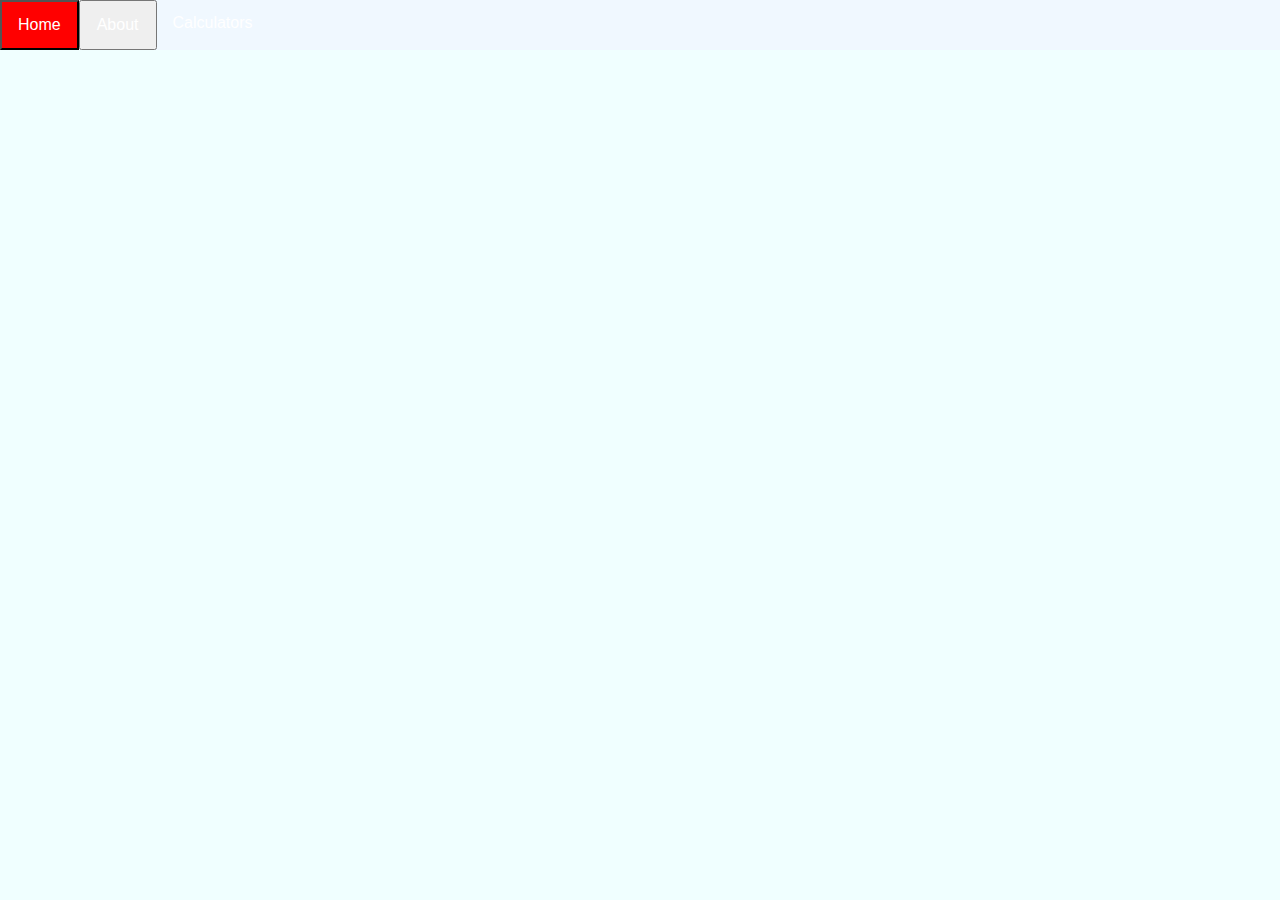
==== compound.html @ 6649a247 "change" ====
<!DOCTYPE html>
<html>
    <head>
        <title>
            Various types of Calculators
        </title>
        <meta charset="UTF-8">
        <meta name="viewport" content="width=device-width, initial-scale=1.0, user-scalable=no">

        <link href="style.css" rel="stylesheet">
    </head>
    <body>
        <div class="navbar">
            <button id="homebuton">Home</button>
            <button id="aboutbutton">About</button>
            <div class="dropdown">
              <button class="dropbtn">Calculators</button>
              <div class="dropdown-content">
                <a id="simpleI">Simple Interest</a>
                <a id="compoundI">Compound Interest</a>
            
              </div>
            </div>
        </div>
    <script src="script.js"></script>
    </body>
</html>
---- style.css ----
.home{
    text-align: left;
    block-size: 20px;
    background-color: darkblue;
}
#homebutton{
    position: absolute;
    left:100px;
    top:17px;
    font-size: 22px;
    padding: 5px 10px 5px 10px;
    transition: bisque 1.1s ease-in-out;
}
#homebutton:hover{
    background-color: aqua;
}
.navi{
    text-align: right;
    block-size: 20px;
    background-color: darkblue;
    padding-left: 0;
    padding-right: 0;
    padding: 20px calc((100vw - 100%) / 2);
    
}
#firstbutton{
    position:absolute;
    right: 150px;
    top: 17px;
    font-size: 22px;
    padding: 5px 10px 5px 10px;
    transition: bisque 1.1s ease-in-out;
}
#firstbutton:hover{
    background-color: aquamarine;
}
.divtag{
   background-color: darkblue;
   color: aliceblue ;
}

.firstheading{
    font-size: 26px;
    font-family:"Arial Rounded MT","Cavolini","Congenial" ;
    color:azure;
}
.smg{
    font-size: 28px;
    font-family:"STHupo","Forte","Arial Rounded MT","Cavolini","Congenial";
    color:#7fff00;
}

body {
    margin: 0;
    padding: 0;
    background-color:azure;
  }
  
#about-style{
    color: yellow;
    font-size: 29px;
    font-family:"Forte";
    margin-left: 11%;
    margin-top: 3%;
    
}
.spantwo{
    position:absolute;
    top: 17px;
    left:15%;
}
.image{
    position:absolute;
    width: 650px;
    height: 350px;
    right:38px;
    top: 280px;
    border-style:solid;
    border-radius: 20px;
}
.main{
    width:200mm;
    height:297mm;
    margin: 0 100px 0 228px;
}
.formula{
    background-color: black;
    color:lightgoldenrodyellow;
    padding:9px 18px 11px 13px;
    font-size: 19px;
    font-family: "Arial Rounded MT";
}
.description{
    font-family: 'Lucida Sans', 'Lucida Sans Regular', 'Lucida Grande', 'Lucida Sans Unicode',' Geneva',' Verdana', 'sans-serif';
}
.about-details{
    font-family: "Arial Narrow Bold", "sans-serif";
    font-size: 22px;
    margin-left: 228px;
    color:lightcyan;
    margin-right: 40%;
}
.main2{
    background-color: slateblue;
    padding-left: 0;
    padding-right: 0;
    padding: 20px calc((100vw - 100%) / 2);
}
.body2{
    background-color:antiquewhite;
}
#line{
    margin-left: 6px;
}
#gitlink{
    color: lightcoral;
}
.instructions{
    font-family: "Arial","Times New Roman","Forte";
    color: black;
    font-size: larger;
    width: 600px;
}
.box{
    border: 3px solid navy; /* Border style and color */
    border-radius: 10px;
    padding: 10px 0 35px 10px; /* Padding around the content */
    width:325px;
    background-color:antiquewhite; 
}
#submit:hover{
    background-color: #7fff00;
    color: black;
}
#userinput1{
    display: inline;
}
#userinput2{
    display: inline;
}
#userinput3{
    display: inline;
    margin-right: 15px;
}
#submit{
    padding-left: 5px;
    font-size: 15px;
    margin-top: 5px;
    transition: bisque 1.1s ease-in-out;
}
.navbar{
    overflow: hidden;
    background-color: aliceblue;
    font-family: 'Arial', 'Helvetica', 'sans-serif';

}
.navbar button{
    
        float: left;
        font-size: 16px;
        color: white;
        text-align: center;
        padding: 14px 16px;
        text-decoration: none;
}
.dropdown{
    float: left;
    overflow:hidden;
}
.dropdown .dropbtn {
    font-size: 16px;
    border: none;
    outline: none;
    color: white;
    padding: 14px 16px;
    background-color: inherit;
    font-family: inherit; /* Important for vertical align on mobile phones */
    margin: 0; /* Important for vertical align on mobile phones */
  }
.navbar button:hover, .dropdown:hover,.dropbtn{
    background-color: red;
}
.dropdown-content {
    display: none;
    position: absolute;
    background-color: #f9f9f9;
    min-width: 160px;
    box-shadow: 0px 8px 16px 0px rgba(0,0,0,0.2);
    z-index: 1;
  }
  /* Add a grey background color to dropdown links on hover */
.dropdown-content a:hover {
    background-color: #ddd;
  }
  
  /* Show the dropdown menu on hover */
  .dropdown:hover .dropdown-content {
    display: block;
  }
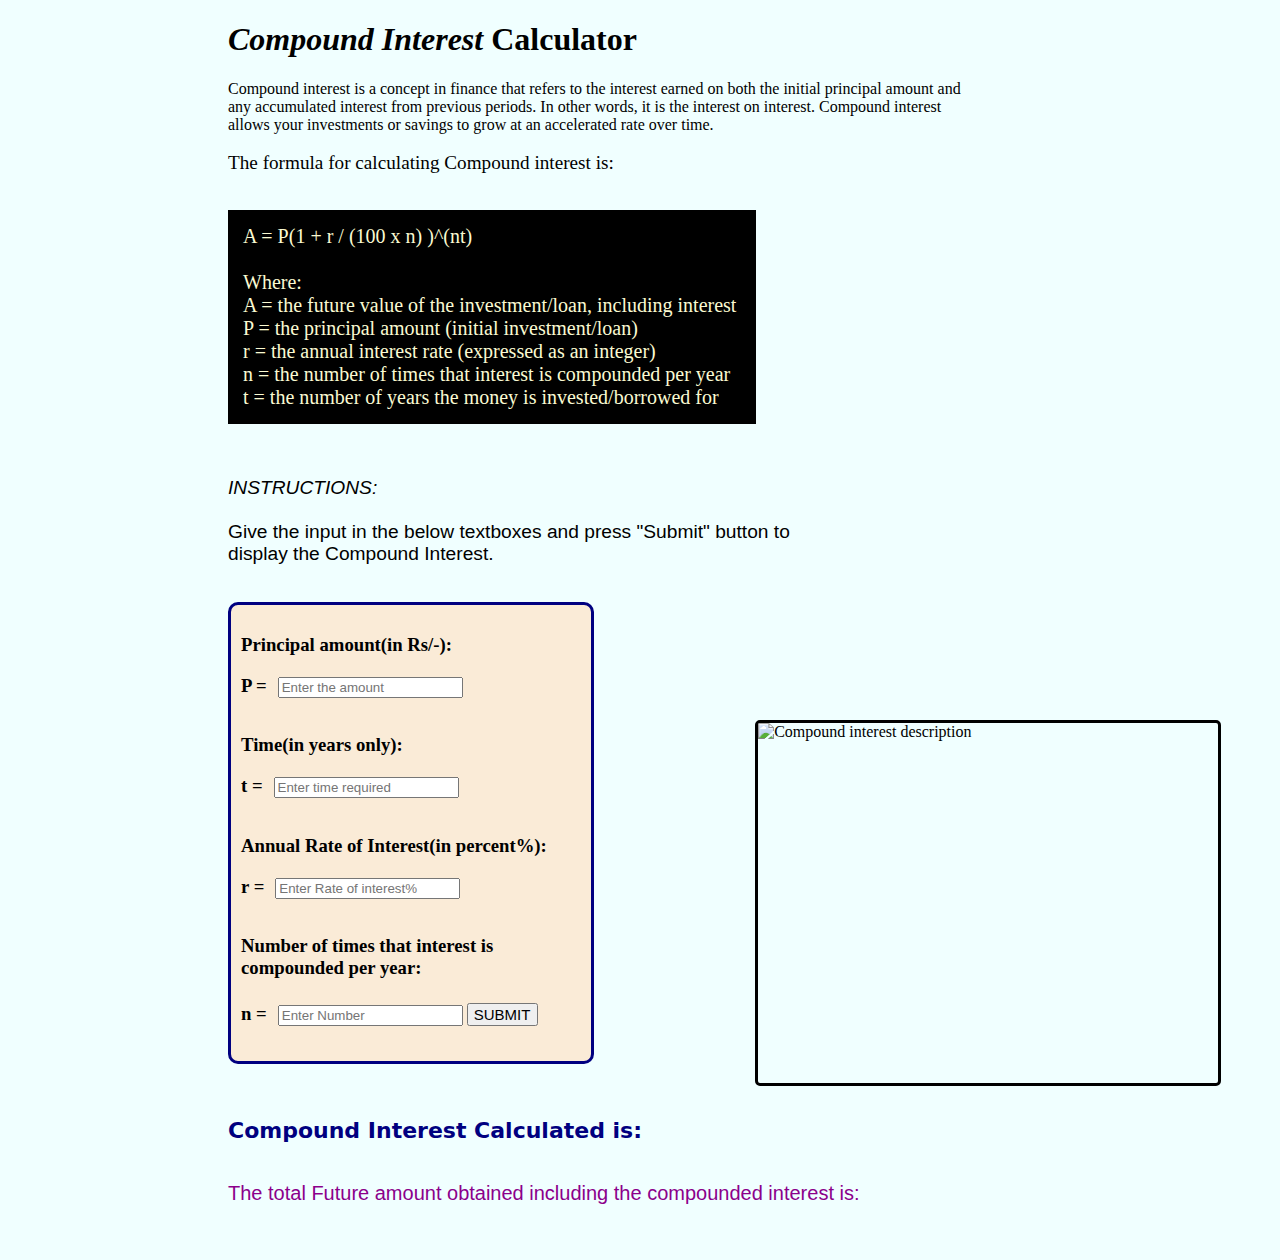
==== commit 8b84ebb3: "Additional changes" ====
--- a/compound.html
+++ b/compound.html
@@ -5,23 +5,67 @@
             Various types of Calculators
         </title>
         <meta charset="UTF-8">
-        <meta name="viewport" content="width=device-width, initial-scale=1.0, user-scalable=no">
-
+        <meta name="viewport" content="width=device-width, initial-scale=1.0">
+        <meta http-equiv="X-UA-Compatible" content="IE=edge" />
         <link href="style.css" rel="stylesheet">
+        
     </head>
     <body>
-        <div class="navbar">
-            <button id="homebuton">Home</button>
-            <button id="aboutbutton">About</button>
-            <div class="dropdown">
-              <button class="dropbtn">Calculators</button>
-              <div class="dropdown-content">
-                <a id="simpleI">Simple Interest</a>
-                <a id="compoundI">Compound Interest</a>
-            
-              </div>
-            </div>
+        <header id="nav-menu">
+          
+        </header>
+        <div class="main">
+          <h1> <div id="divtag"><i>Compound Interest</i> Calculator </div> </h1></body>
+          <p>
+          <span class="description"> Compound interest is a concept in finance that refers to the interest earned on both the initial principal amount and any accumulated interest from previous periods. In other words, it is the interest on interest. Compound interest allows your investments or savings to grow at an accelerated rate over time.</span><br><br>
+          <big> The formula for calculating Compound interest is:</big><br><br><br>
+           <span class="formula">A = P(1 + r / (100 x n) )^(nt)<br><br>
+
+            Where:<br>
+            A = the future value of the investment/loan, including interest<br>
+            P = the principal amount (initial investment/loan)<br>
+            r = the annual interest rate (expressed as an integer)<br>
+            n = the number of times that interest is compounded per year<br>
+            t = the number of years the money is invested/borrowed for</span><br>
+          </p><br>
+          <p class="instructions"><i>INSTRUCTIONS:</i><br><br> Give the input in the below textboxes and press "Submit" button to display the Compound Interest.</p><br>
+          <div class="box">
+            <h3> Principal amount(in Rs/-): </h3>
+            <h3 style="display: inline;padding-right:7px;">P =</h3>
+            <input id="input1" title="Only positive numbers." onkeypress="return event.charCode >= 48" min="1" type="number"  maxlength="8" placeholder="Enter the amount">
+           
+            <br><br>
+            <h3> Time(in years only): </h3>
+            <h3 style="display: inline;padding-right:7px;">t =</h3>
+            <input id="input2" type="number"title="Only positive numbers." onkeypress="return event.charCode >= 48" min="1" maxlength="8" placeholder="Enter time required">
+       
+            <br><br>
+            <h3> Annual Rate of Interest(in percent%): </h3>
+            <h3 style="display: inline;padding-right:7px;">r =</h3>
+            <input id="input3" type="number"title="Only positive numbers." onkeypress="return event.charCode >= 48" min="1" maxlength="8" placeholder="Enter Rate of interest%">
+
+            <br><br>
+            <h3> Number of times that interest is compounded per year:</h3>
+            <h3 style="display: inline;padding-right:7px;">n =</h3>
+            <input id="input4" type="number" title="Only positive integers." onkeypress="return event.charCode >=48" min="1" maxlength="8" placeholder="Enter Number">
+            <button onclick="function2()" id="submit">SUBMIT</button>
+          </div>
+          <br>
+          <br>
+          <br>
+          <img src="C:\Users\raisi\Downloads\Screenshot-2021-12-16-at-14-07-09-Untitled-design (1).jpg" class="image2" alt="Compound interest description">
+          
+          <p style="display: inline;font-size:22px; font-family:system-ui, -apple-system, BlinkMacSystemFont, 'Open Sans', 'Helvetica Neue', sans-serif ; padding-right:15px; color:navy;"><b>Compound Interest Calculated is: </b></p>
+          
+          <p id="output" style="display: inline;font-size: 22px; font-family:Arial, Helvetica, sans-serif; color:darkgreen;"></p>
+       <br>
+       <br>
+       <br>
+       <span class="finalvalue" style="display: inline;"> The total Future amount obtained including the compounded interest is: </span>
+       <span id="finalresult" style="display: inline;font-size: 22px; font-family:Arial, Helvetica, sans-serif; color:darkgreen;"></span>
+       <br><br><br><br>
+
         </div>
-    <script src="script.js"></script>
+    <script src="script.js"> </script>
     </body>
 </html>--- a/style.css
+++ b/style.css
@@ -86,9 +86,11 @@
 .formula{
     background-color: black;
     color:lightgoldenrodyellow;
-    padding:9px 18px 11px 13px;
-    font-size: 19px;
+    padding:15px;
+    padding-right: 20px;
+    font-size: 20px;
     font-family: "Arial Rounded MT";
+    display:inline-block;
 }
 .description{
     font-family: 'Lucida Sans', 'Lucida Sans Regular', 'Lucida Grande', 'Lucida Sans Unicode',' Geneva',' Verdana', 'sans-serif';
@@ -125,7 +127,7 @@
     border: 3px solid navy; /* Border style and color */
     border-radius: 10px;
     padding: 10px 0 35px 10px; /* Padding around the content */
-    width:325px;
+    width: 350px;
     background-color:antiquewhite; 
 }
 #submit:hover{
@@ -148,52 +150,20 @@
     margin-top: 5px;
     transition: bisque 1.1s ease-in-out;
 }
-.navbar{
-    overflow: hidden;
-    background-color: aliceblue;
-    font-family: 'Arial', 'Helvetica', 'sans-serif';
+@import url("https://fonts.googleapis.com/css2?family=Inter:wght@200;300;400;500;600;700&display=swap");
 
+.image2{
+    width:  460px;
+    height: 360px;
+    border: 3px solid black;
+    border-radius: 5px;
+    position: absolute;
+    right: 20px;
+    top: 80%;
+    left: 59%;
 }
-.navbar button{
-    
-        float: left;
-        font-size: 16px;
-        color: white;
-        text-align: center;
-        padding: 14px 16px;
-        text-decoration: none;
-}
-.dropdown{
-    float: left;
-    overflow:hidden;
-}
-.dropdown .dropbtn {
-    font-size: 16px;
-    border: none;
-    outline: none;
-    color: white;
-    padding: 14px 16px;
-    background-color: inherit;
-    font-family: inherit; /* Important for vertical align on mobile phones */
-    margin: 0; /* Important for vertical align on mobile phones */
-  }
-.navbar button:hover, .dropdown:hover,.dropbtn{
-    background-color: red;
-}
-.dropdown-content {
-    display: none;
-    position: absolute;
-    background-color: #f9f9f9;
-    min-width: 160px;
-    box-shadow: 0px 8px 16px 0px rgba(0,0,0,0.2);
-    z-index: 1;
-  }
-  /* Add a grey background color to dropdown links on hover */
-.dropdown-content a:hover {
-    background-color: #ddd;
-  }
-  
-  /* Show the dropdown menu on hover */
-  .dropdown:hover .dropdown-content {
-    display: block;
-  }+.finalvalue{
+    font-family:'Lucida Sans', 'Lucida Sans Regular', 'Lucida Grande', 'Lucida Sans Unicode', Geneva, Verdana, sans-serif;
+    font-size: 20px;
+    color: darkmagenta;
+}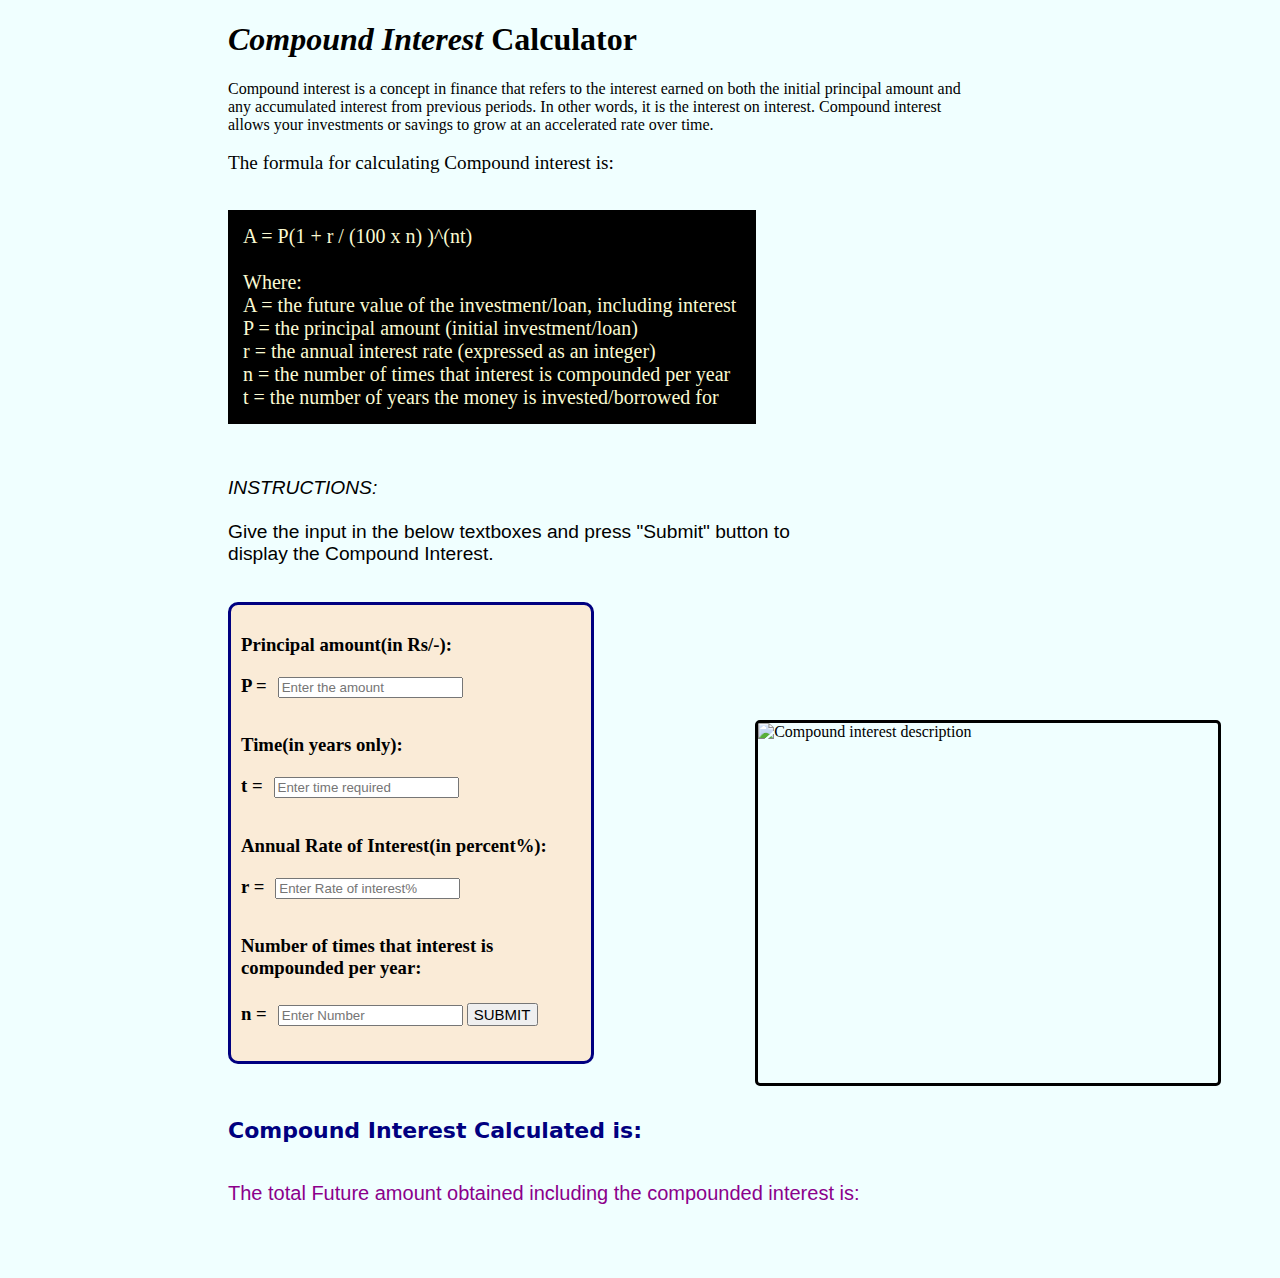
==== commit 6f2ea899: "changes" ====
--- a/compound.html
+++ b/compound.html
@@ -63,7 +63,7 @@
        <br>
        <span class="finalvalue" style="display: inline;"> The total Future amount obtained including the compounded interest is: </span>
        <span id="finalresult" style="display: inline;font-size: 22px; font-family:Arial, Helvetica, sans-serif; color:darkgreen;"></span>
-       <br><br><br><br>
+       <br><br><br><br><br>
 
         </div>
     <script src="script.js"> </script>
--- a/style.css
+++ b/style.css
@@ -129,6 +129,9 @@
     padding: 10px 0 35px 10px; /* Padding around the content */
     width: 350px;
     background-color:antiquewhite; 
+    transition-timing-function:  cubic-bezier(0.075, 0.82, 0.165, 1);
+    transition-duration: 5s;
+    transition-delay: 1s;
 }
 #submit:hover{
     background-color: #7fff00;
@@ -148,7 +151,7 @@
     padding-left: 5px;
     font-size: 15px;
     margin-top: 5px;
-    transition: bisque 1.1s ease-in-out;
+    transition: bisque 1.9s ease-in-out;
 }
 @import url("https://fonts.googleapis.com/css2?family=Inter:wght@200;300;400;500;600;700&display=swap");
 
@@ -161,6 +164,8 @@
     right: 20px;
     top: 80%;
     left: 59%;
+    
+
 }
 .finalvalue{
     font-family:'Lucida Sans', 'Lucida Sans Regular', 'Lucida Grande', 'Lucida Sans Unicode', Geneva, Verdana, sans-serif;
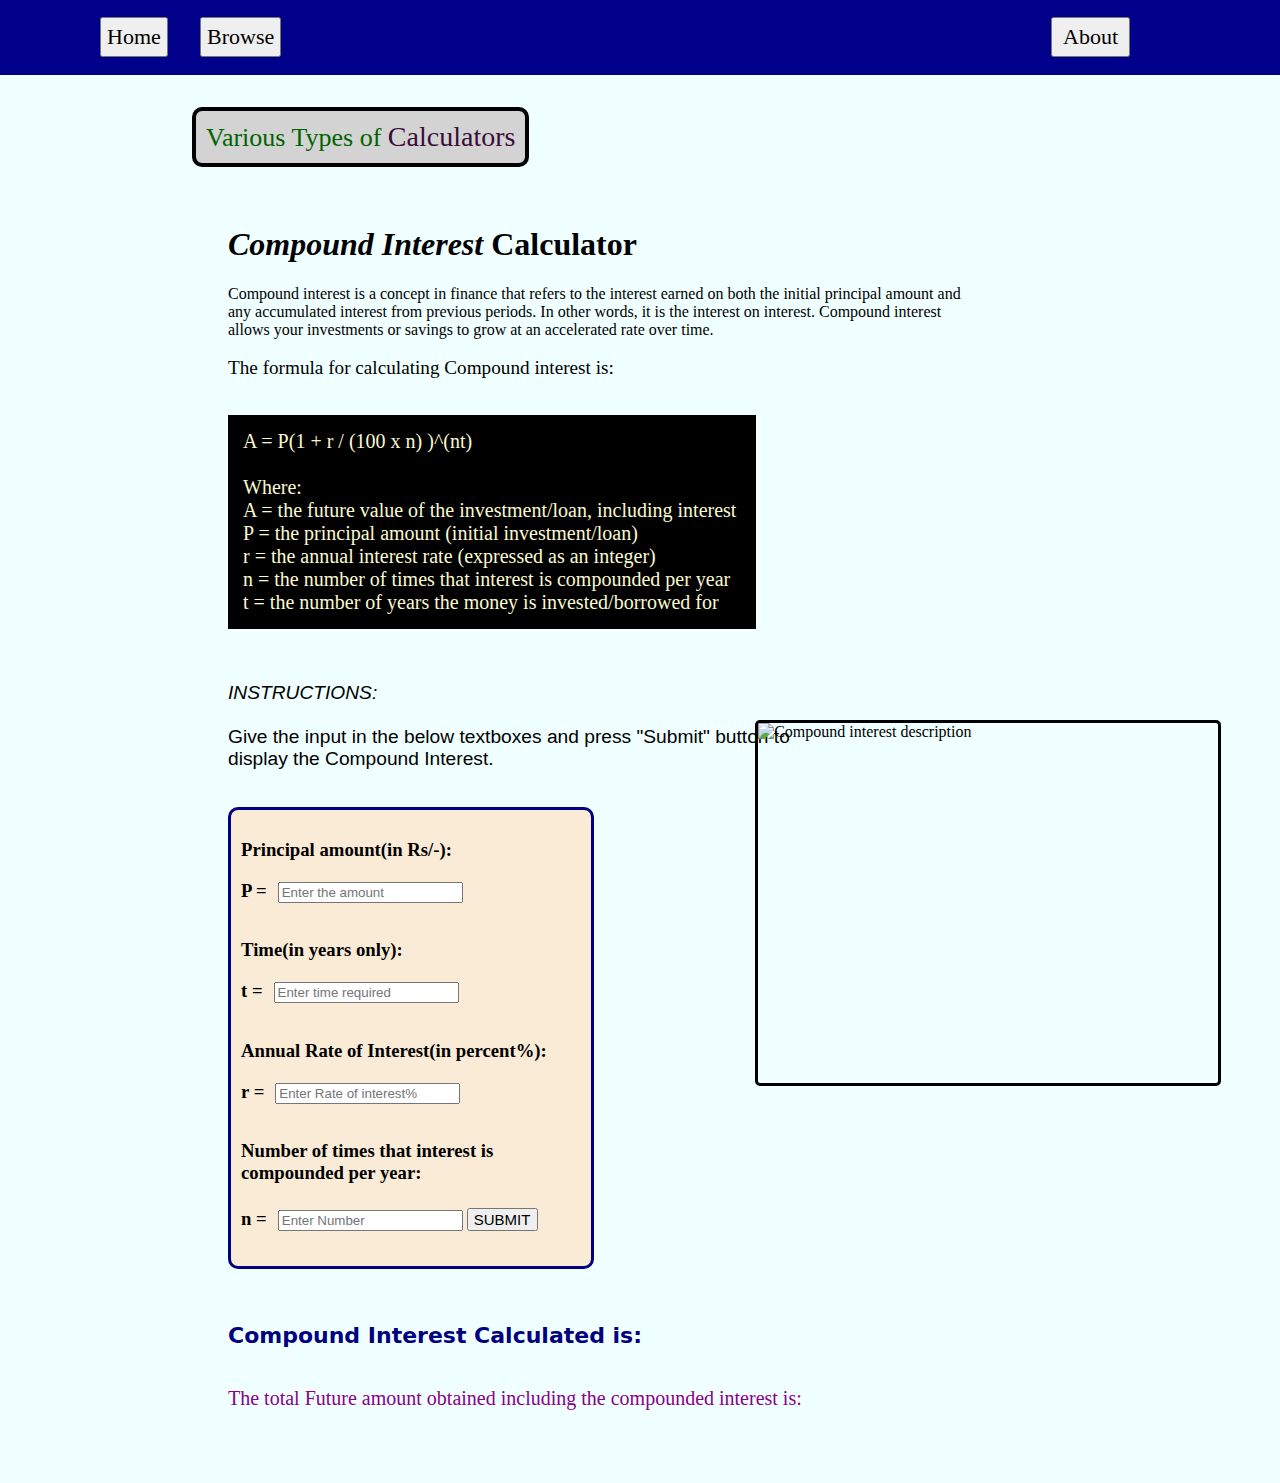
==== commit f129d389: "final touch" ====
--- a/compound.html
+++ b/compound.html
@@ -11,9 +11,29 @@
         
     </head>
     <body>
-        <header id="nav-menu">
-          
-        </header>
+      <header>
+        <div class="home">
+            <button id="homebutton">Home</button>    
+        </div>
+        
+        <div class="navi">
+            <button id="firstbutton">About</button>
+        </div>
+        
+           
+            <div class="dropdown">
+                <button id="browsed">Browse</button>
+                <div class="dropdown-content">
+                        <a class="listitem1" href="index.html">Simple Interest</a>
+                        <a class="listitem2" href="compound.html">Compound Interest</a>
+                </div>
+            </div>
+        
+        <div class="spantwo"><span class="firstheading"> Various Types of </span> <span class="smg">Calculators</span></div>
+
+    </header>
+    <br><br><br><br><br>
+   
         <div class="main">
           <h1> <div id="divtag"><i>Compound Interest</i> Calculator </div> </h1></body>
           <p>
--- a/style.css
+++ b/style.css
@@ -1,6 +1,6 @@
 .home{
     text-align: left;
-    block-size: 20px;
+    block-size: 75px;
     background-color: darkblue;
 }
 #homebutton{
@@ -8,16 +8,27 @@
     left:100px;
     top:17px;
     font-size: 22px;
-    padding: 5px 10px 5px 10px;
+    padding: 5px 5px 5px 5px;
     transition: bisque 1.1s ease-in-out;
+    font-family: "inherit";
 }
 #homebutton:hover{
     background-color: aqua;
 }
+.dropdown:hover #browsed{
+    background-color: aqua;
+}
+.dropdown #browsed{
+    position: absolute;
+    left:200px;
+    top:17px;
+    font-family: "inherit";
+    font-size: 22px;
+    padding: 5px 5px 5px 5px;
+    transition: bisque 1.1s ease-in-out;
+}
 .navi{
     text-align: right;
-    block-size: 20px;
-    background-color: darkblue;
     padding-left: 0;
     padding-right: 0;
     padding: 20px calc((100vw - 100%) / 2);
@@ -30,6 +41,7 @@
     font-size: 22px;
     padding: 5px 10px 5px 10px;
     transition: bisque 1.1s ease-in-out;
+    font-family: "inherit";
 }
 #firstbutton:hover{
     background-color: aquamarine;
@@ -42,12 +54,13 @@
 .firstheading{
     font-size: 26px;
     font-family:"Arial Rounded MT","Cavolini","Congenial" ;
-    color:azure;
+    color:darkgreen;
 }
 .smg{
     font-size: 28px;
     font-family:"STHupo","Forte","Arial Rounded MT","Cavolini","Congenial";
-    color:#7fff00;
+    color:rgb(60, 12, 57);
+    
 }
 
 body {
@@ -66,15 +79,19 @@
 }
 .spantwo{
     position:absolute;
-    top: 17px;
+    top: 107px;
     left:15%;
+    background-color: lightgray;
+    border:4px solid black;
+    border-radius: 10px;
+    padding: 10px;
 }
 .image{
     position:absolute;
     width: 650px;
     height: 350px;
     right:38px;
-    top: 280px;
+    top: 350px;
     border-style:solid;
     border-radius: 20px;
 }
@@ -106,7 +123,8 @@
     background-color: slateblue;
     padding-left: 0;
     padding-right: 0;
-    padding: 20px calc((100vw - 100%) / 2);
+    padding: 30px calc((100vw - 100%) / 2);
+    
 }
 .body2{
     background-color:antiquewhite;
@@ -168,7 +186,36 @@
 
 }
 .finalvalue{
-    font-family:'Lucida Sans', 'Lucida Sans Regular', 'Lucida Grande', 'Lucida Sans Unicode', Geneva, Verdana, sans-serif;
+    font-family:'Lucida Sans', 'Lucida Sans Regular', 'Lucida Grande', 'Lucida Sans Unicode';
     font-size: 20px;
     color: darkmagenta;
+}
+
+.dropdown{
+    float: left;
+    overflow: hidden;
+}
+.dropdown-content{
+    display:none;
+    background-color: lightcyan;
+    font-size: larger;
+    position: absolute;
+    min-width: 200px;
+    box-shadow: 0px 8px 16px 0px rgba(0,0,0,0.2);
+    left:201px;
+    top:54px;
+    z-index: 1;
+}
+.dropdown-content a{
+        color: rgb(40, 1, 8);
+        padding: 12px 16px;
+        text-decoration: none;
+        display: block;
+        text-align: left; 
+}
+.dropdown-content a:hover{
+    background-color:lightgreen;
+}
+.dropdown:hover .dropdown-content{
+    display:block;
 }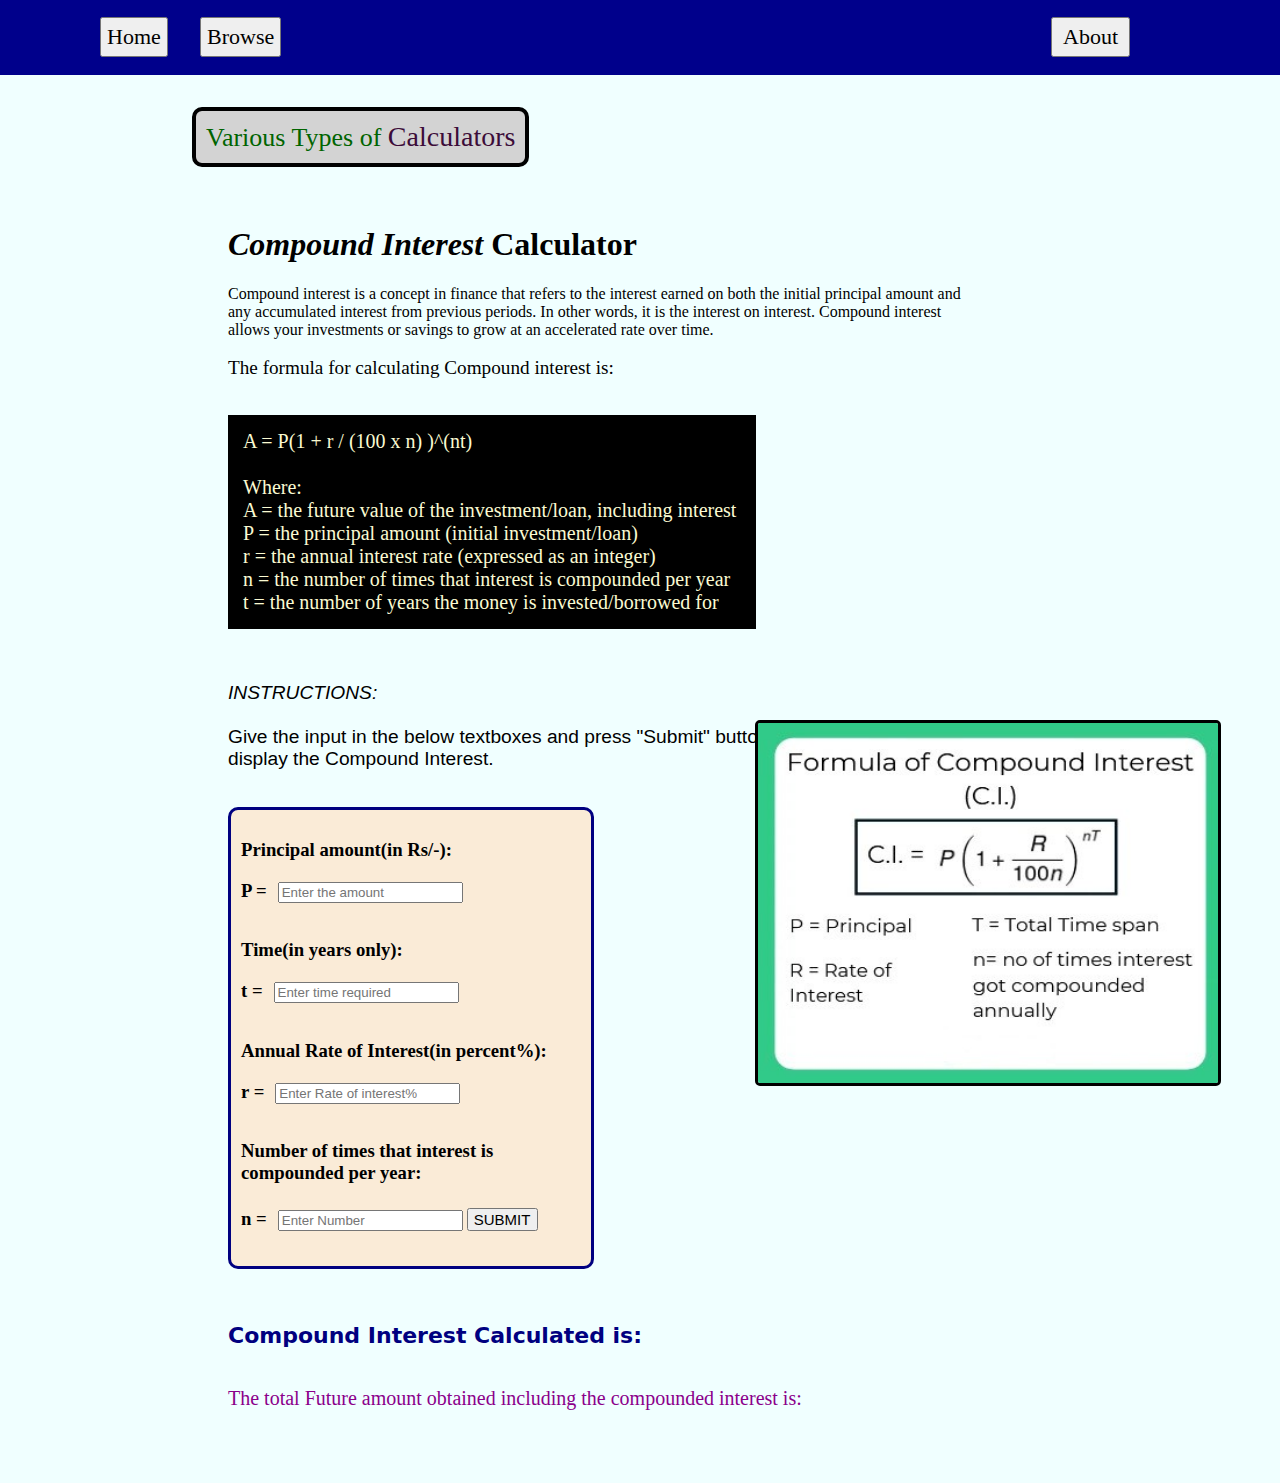
==== commit 8188a75d: "adjustments" ====
--- a/compound.html
+++ b/compound.html
@@ -73,7 +73,7 @@
           <br>
           <br>
           <br>
-          <img src="C:\Users\raisi\Downloads\Screenshot-2021-12-16-at-14-07-09-Untitled-design (1).jpg" class="image2" alt="Compound interest description">
+          <img src="compound.jpg" class="image2" alt="Compound interest description">
           
           <p style="display: inline;font-size:22px; font-family:system-ui, -apple-system, BlinkMacSystemFont, 'Open Sans', 'Helvetica Neue', sans-serif ; padding-right:15px; color:navy;"><b>Compound Interest Calculated is: </b></p>
           
